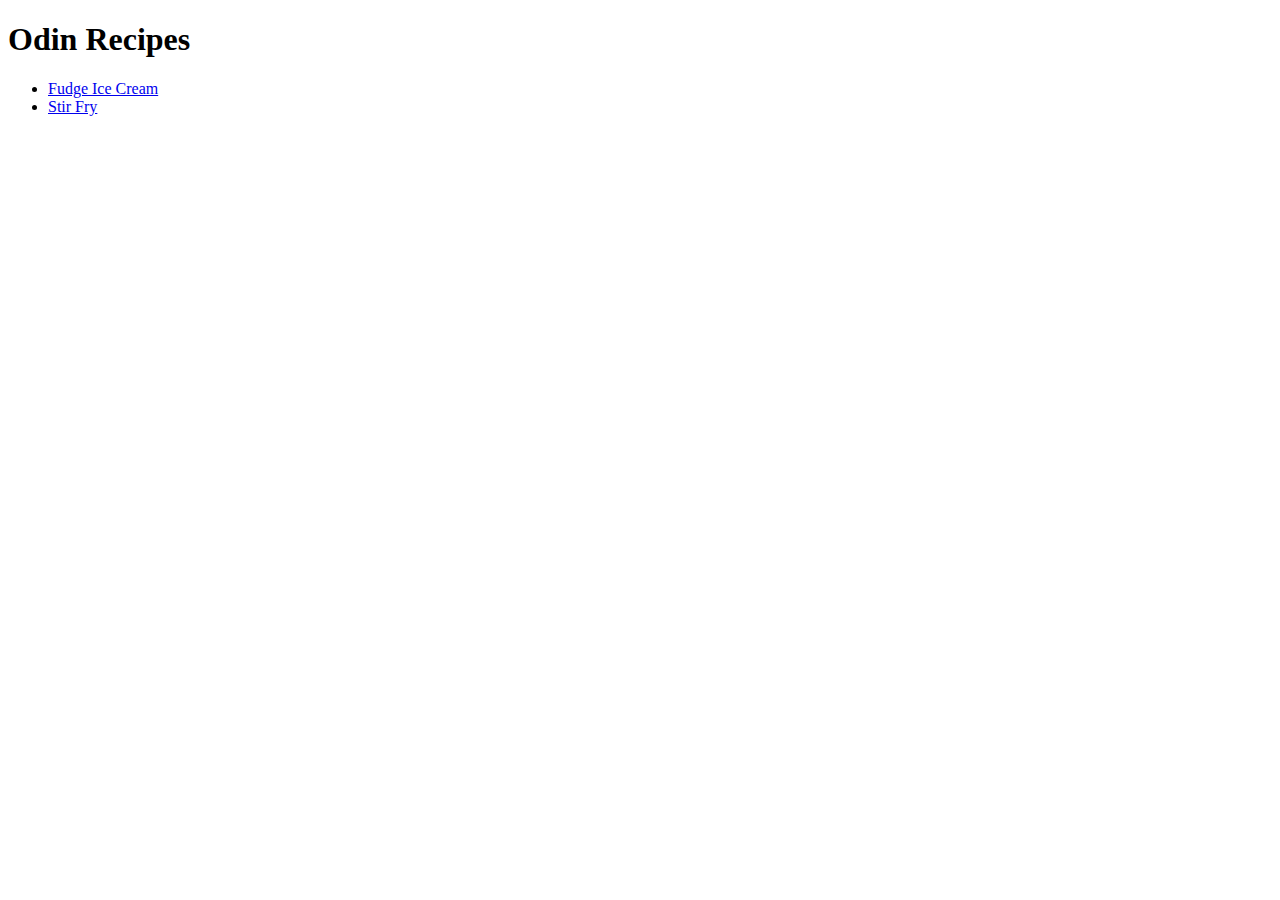
==== index.html @ a1351342 "Add the boilerplate and minimal styling to the website" ====
<!DOCTYPE html>

<html lang="en" xmlns="http://www.w3.org/1999/xhtml">
<head>
	<meta charset="utf-8"/>
	<meta name="viewport" content="width=device-width, initial-scale=1.0" />
	
	<!-- Website name-->
	<title>Odin Recipes</title>

	<!-- CSS FILE -->
	<link rel="stylesheet" type="text/css" href="styles/style.css" />
</head>

<body>
	<h1>Odin Recipes</h1>
	<ul>
		<li><a href="recipes/fudge-ice-cream.html">Fudge Ice Cream</a></li>
		<li><a href="recipes/stir-fry.html">Stir Fry </a></li>
	</ul>
</body>

</html>
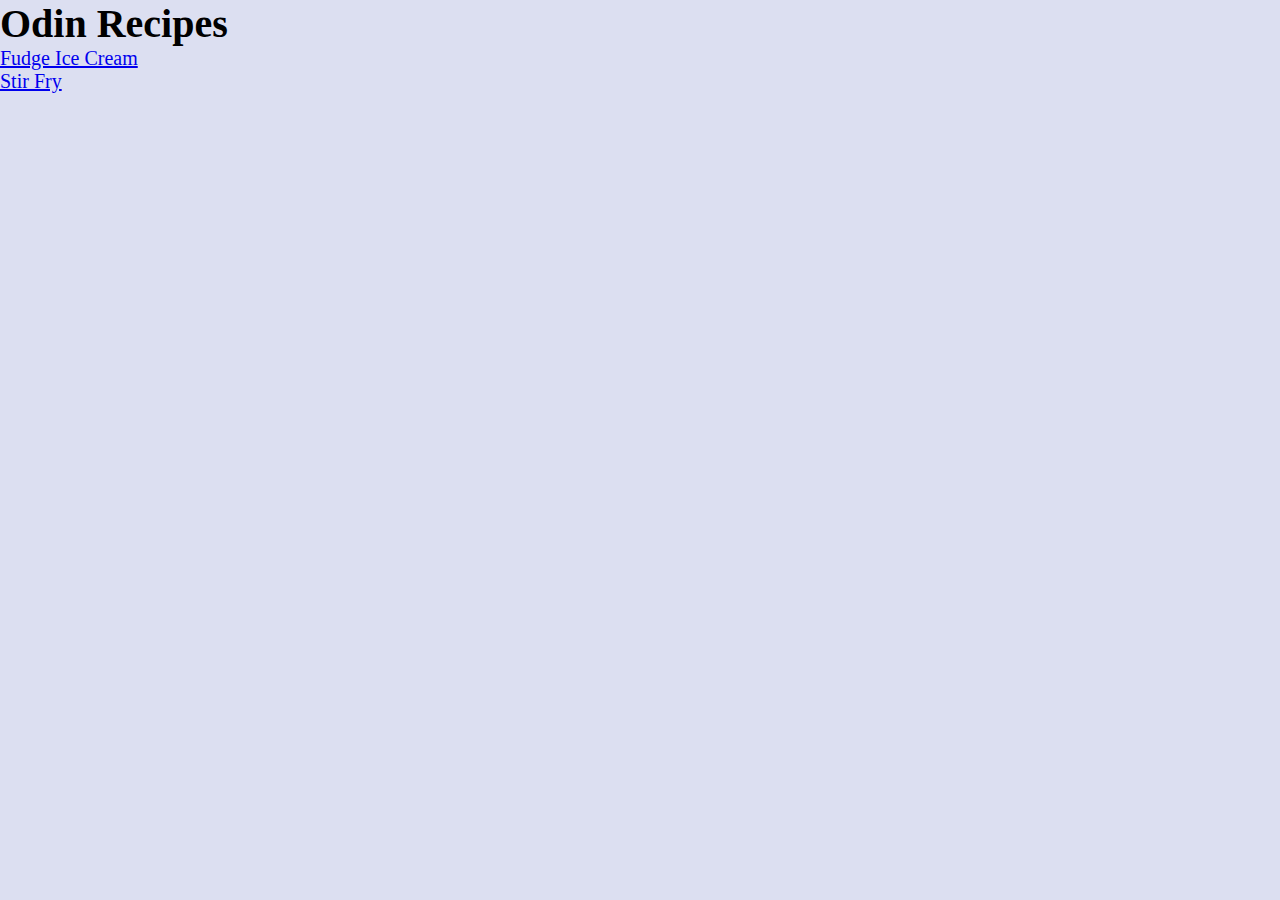
==== commit dacd5edd: "Add the border-box display to the page to make styling a bit easier" ====
--- a/index.html
+++ b/index.html
@@ -9,7 +9,7 @@
 	<title>Odin Recipes</title>
 
 	<!-- CSS FILE -->
-	<link rel="stylesheet" type="text/css" href="styles/style.css" />
+	<link rel="stylesheet" type="text/css" href="/styles/styles.css" />
 </head>
 
 <body>
--- a/styles/styles.css
+++ b/styles/styles.css
@@ -0,0 +1,17 @@
+*{	
+	box-sizing: border-box;
+	margin: 0;
+	padding: 0;
+}
+
+body {
+	background-color: rgb(220, 223, 241);
+	font-size: 20px;
+	padding: 0 auto;	
+}
+
+img {
+	height: 300px;
+	width: 300px;
+	padding: 0 auto;
+}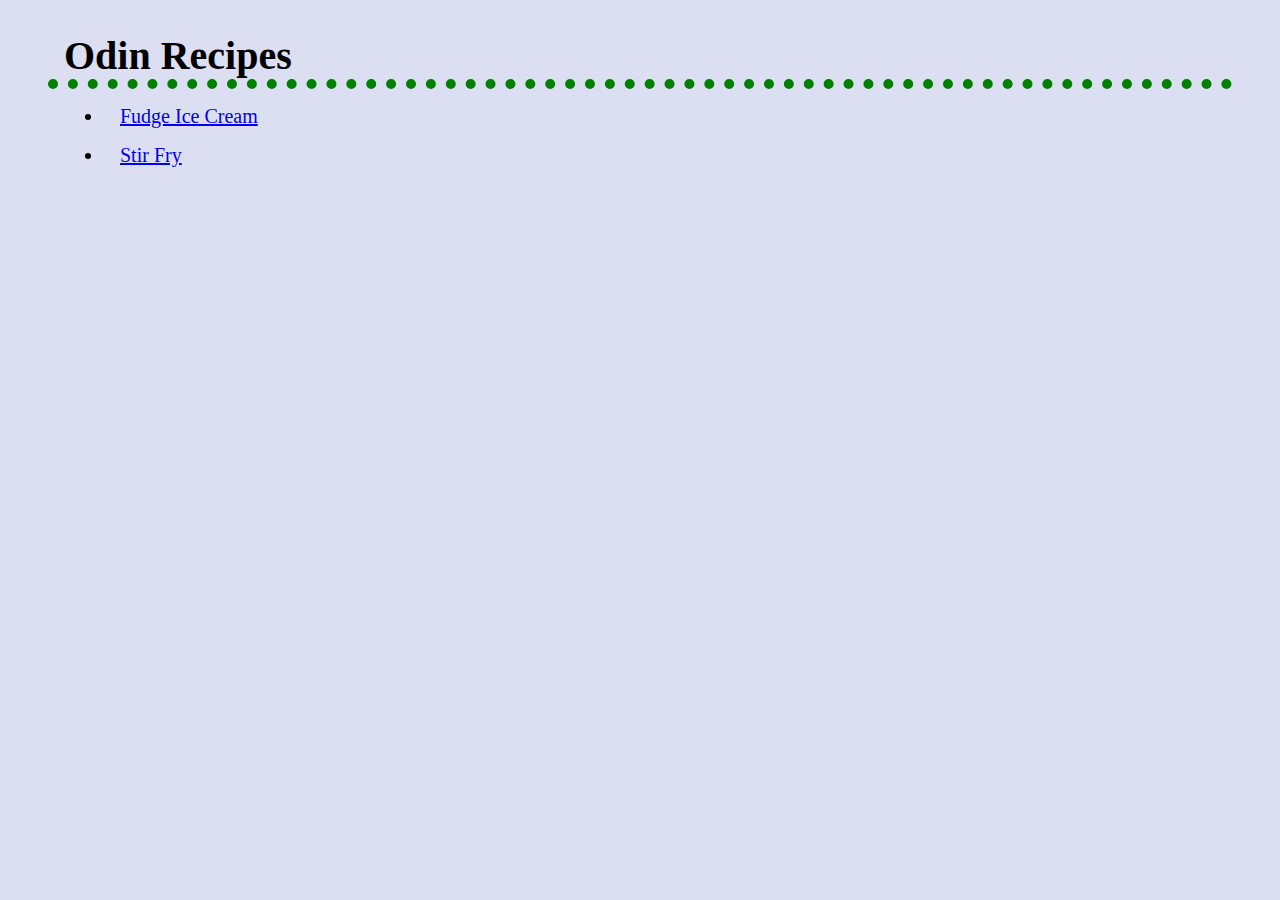
==== commit 13c5badc: "Fix styling issues" ====
--- a/index.html
+++ b/index.html
@@ -9,7 +9,7 @@
 	<title>Odin Recipes</title>
 
 	<!-- CSS FILE -->
-	<link rel="stylesheet" type="text/css" href="/styles/styles.css" />
+	<link rel="stylesheet" type="text/css" href="styles/styles.css" />
 </head>
 
 <body>
--- a/styles/styles.css
+++ b/styles/styles.css
@@ -1,17 +1,18 @@
-*{	
-	box-sizing: border-box;
-	margin: 0;
-	padding: 0;
+* {
+	margin: 1rem;	
 }
 
 body {
 	background-color: rgb(220, 223, 241);
 	font-size: 20px;
-	padding: 0 auto;	
+}
+
+h1 {
+	border-bottom: 10px dotted green;
+	padding-left: 1rem;
 }
 
 img {
-	height: 300px;
-	width: 300px;
-	padding: 0 auto;
+	height: 500px;
+	width: 500px;
 }